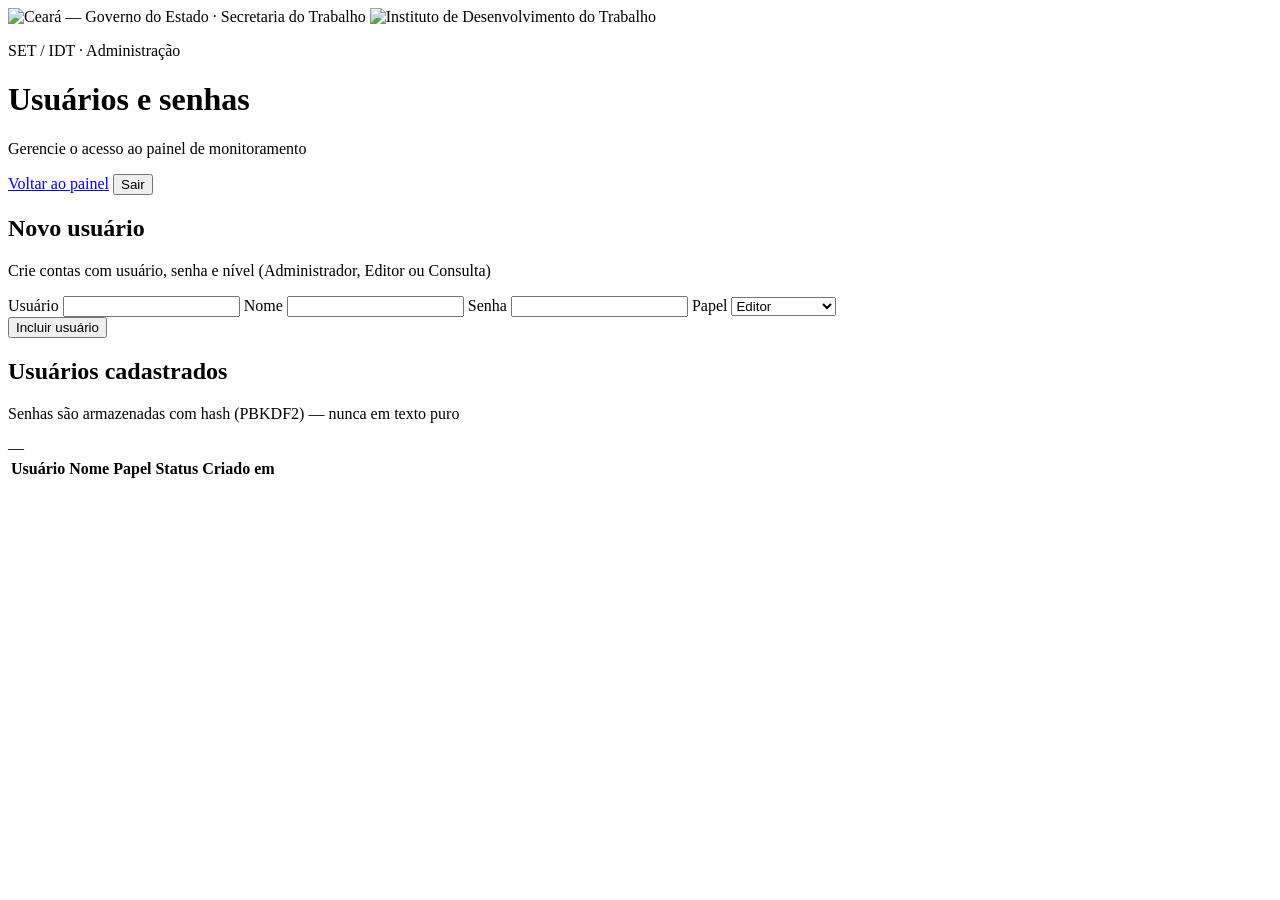
==== web/admin.html @ fab8ffde "Prepare Railway deploy with Supabase and fix empty-DB startup. Avoid importing the Excel spreadsheet" ====
<!DOCTYPE html>
<html lang="pt-BR">
  <head>
    <meta charset="UTF-8" />
    <meta name="viewport" content="width=device-width, initial-scale=1" />
    <title>Administração · Casa do Trabalhador</title>
    <link rel="preconnect" href="https://fonts.googleapis.com" />
    <link rel="preconnect" href="https://fonts.gstatic.com" crossorigin />
    <link
      href="https://fonts.googleapis.com/css2?family=Montserrat:wght@400;500;600;700;800&display=swap"
      rel="stylesheet"
    />
    <link rel="stylesheet" href="/static/css/style.css" />
    <link rel="stylesheet" href="/static/css/auth.css" />
  </head>
  <body>
    <div class="page">
      <header class="topbar">
        <div class="topbar-inner topbar-grid">
          <div class="topbar-brand">
            <div class="topbar-logos" aria-label="Logos institucionais">
              <img
                class="logo logo-set"
                src="/static/img/logo-set.jpg"
                alt="Ceará — Governo do Estado · Secretaria do Trabalho"
                width="120"
                height="120"
              />
              <img
                class="logo logo-idt"
                src="/static/img/logo-idt.png"
                alt="Instituto de Desenvolvimento do Trabalho"
                width="220"
                height="72"
              />
            </div>
            <div class="topbar-titles">
              <p class="eyebrow">SET / IDT · Administração</p>
              <h1>Usuários e senhas</h1>
              <p class="topbar-meta">
                Gerencie o acesso ao painel de monitoramento
              </p>
            </div>
          </div>
          <div class="user-nav" id="userNav">
            <a class="btn-ghost btn-small" href="/">Voltar ao painel</a>
            <button type="button" class="btn-ghost btn-small" id="btnSair">
              Sair
            </button>
          </div>
        </div>
      </header>

      <main class="wrap admin-wrap">
        <section class="panel admin-panel">
          <div class="panel-head">
            <h2>Novo usuário</h2>
            <p>Crie contas com usuário, senha e nível (Administrador, Editor ou Consulta)</p>
          </div>
          <form id="userForm" class="admin-form">
            <div class="admin-form-grid">
              <label>
                Usuário
                <input id="userLogin" type="text" required minlength="3" autocomplete="off" />
              </label>
              <label>
                Nome
                <input id="userNome" type="text" autocomplete="off" />
              </label>
              <label>
                Senha
                <input id="userSenha" type="password" required minlength="6" autocomplete="new-password" />
              </label>
              <label>
                Papel
                <select id="userPapel">
                  <option value="editor">Editor</option>
                  <option value="consulta">Consulta</option>
                  <option value="admin">Administrador</option>
                </select>
              </label>
            </div>
            <p class="login-error" id="formError" hidden></p>
            <div class="dialog-actions-right admin-form-actions">
              <button type="submit" class="btn-run">Incluir usuário</button>
            </div>
          </form>
        </section>

        <section class="panel admin-panel">
          <div class="panel-head panel-head-row">
            <div>
              <h2>Usuários cadastrados</h2>
              <p>Senhas são armazenadas com hash (PBKDF2) — nunca em texto puro</p>
            </div>
            <span class="tag" id="userCount">—</span>
          </div>
          <div class="table-scroll">
            <table class="admin-table">
              <thead>
                <tr>
                  <th>Usuário</th>
                  <th>Nome</th>
                  <th>Papel</th>
                  <th>Status</th>
                  <th>Criado em</th>
                  <th></th>
                </tr>
              </thead>
              <tbody id="usersBody"></tbody>
            </table>
          </div>
        </section>
      </main>
    </div>

    <dialog id="editUserDialog" class="dialog">
      <form method="dialog" id="editUserForm">
        <header>
          <p class="eyebrow">Editar usuário</p>
          <h3 id="editUserTitle">—</h3>
        </header>
        <input type="hidden" id="editUserId" />
        <label>
          Nome
          <input id="editUserNome" type="text" />
        </label>
        <label>
          Papel
          <select id="editUserPapel">
            <option value="editor">Editor</option>
            <option value="consulta">Consulta</option>
            <option value="admin">Administrador</option>
          </select>
        </label>
        <label>
          Status
          <select id="editUserAtivo">
            <option value="1">Ativo</option>
            <option value="0">Inativo</option>
          </select>
        </label>
        <label>
          Nova senha
          <input
            id="editUserSenha"
            type="password"
            minlength="6"
            placeholder="Deixe em branco para manter"
            autocomplete="new-password"
          />
        </label>
        <p class="login-error" id="editUserError" hidden></p>
        <div class="dialog-actions">
          <button type="button" class="btn-danger" id="editUserDelete">
            Excluir
          </button>
          <div class="dialog-actions-right">
            <button type="button" class="btn-ghost" id="editUserCancel">
              Cancelar
            </button>
            <button type="submit" class="btn-run">Salvar</button>
          </div>
        </div>
      </form>
    </dialog>

    <script src="/static/js/admin.js"></script>
  </body>
</html>
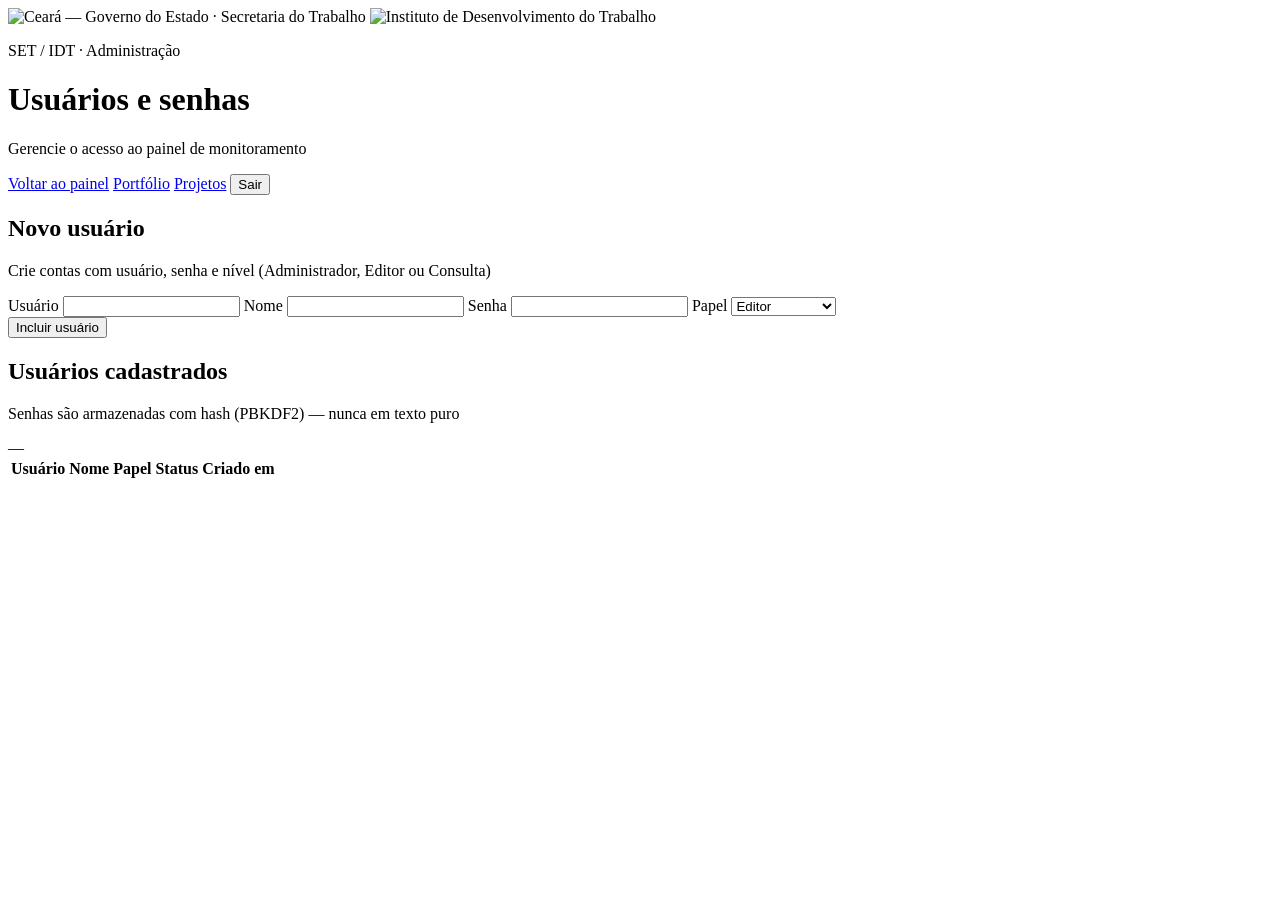
==== commit 984d97ed: "Add multi-project portfolio management with access control and audit log Turns the app into a projec" ====
--- a/web/admin.html
+++ b/web/admin.html
@@ -44,6 +44,8 @@
           </div>
           <div class="user-nav" id="userNav">
             <a class="btn-ghost btn-small" href="/">Voltar ao painel</a>
+            <a class="btn-ghost btn-small" href="/portfolio.html">Portfólio</a>
+            <a class="btn-ghost btn-small" href="/projetos.html">Projetos</a>
             <button type="button" class="btn-ghost btn-small" id="btnSair">
               Sair
             </button>
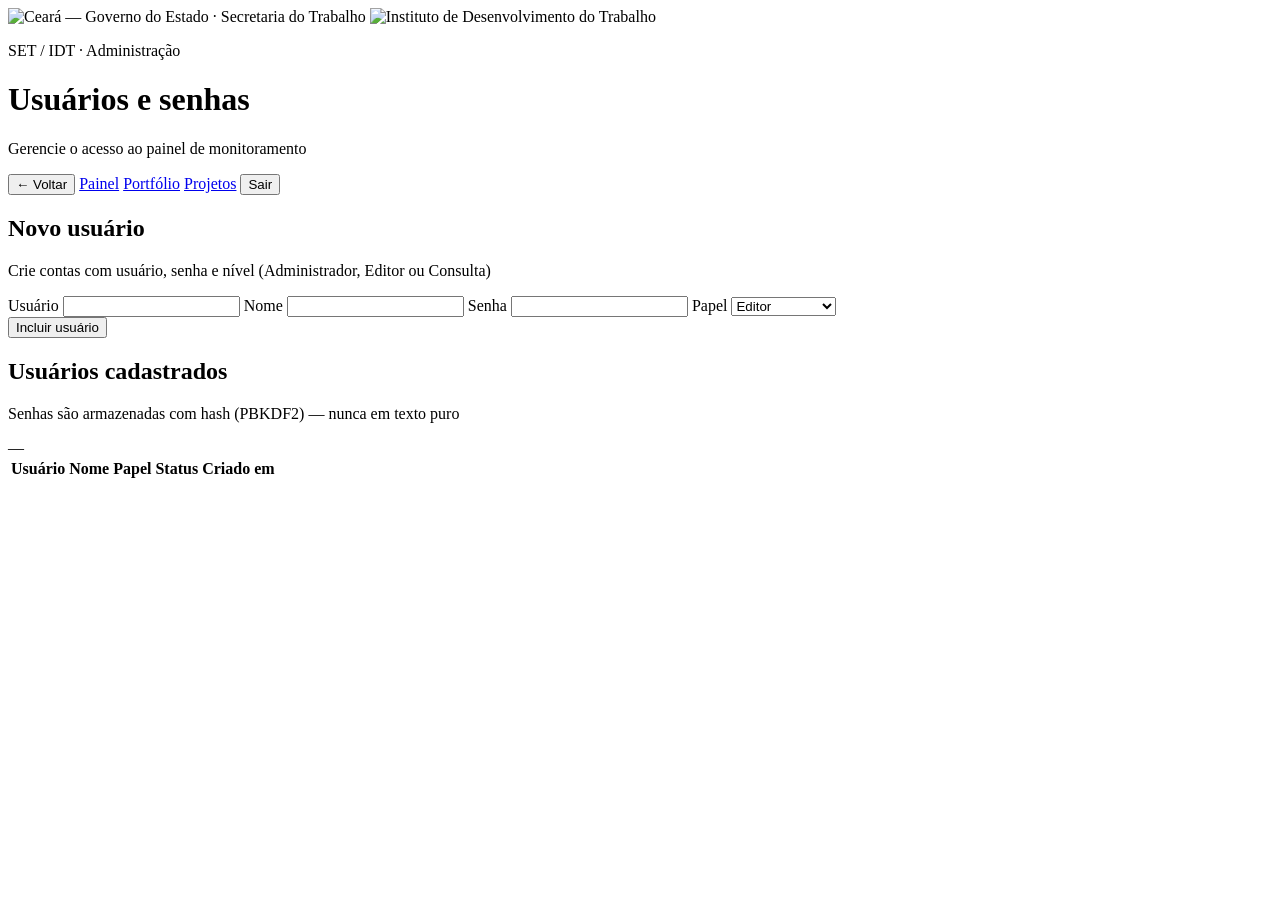
==== commit 885adcf3: "Allow editing project title and manager with a back button Project admins can update name, descripti" ====
--- a/web/admin.html
+++ b/web/admin.html
@@ -43,7 +43,10 @@
             </div>
           </div>
           <div class="user-nav" id="userNav">
-            <a class="btn-ghost btn-small" href="/">Voltar ao painel</a>
+            <button type="button" class="btn-ghost btn-small" id="btnVoltar">
+              ← Voltar
+            </button>
+            <a class="btn-ghost btn-small" href="/">Painel</a>
             <a class="btn-ghost btn-small" href="/portfolio.html">Portfólio</a>
             <a class="btn-ghost btn-small" href="/projetos.html">Projetos</a>
             <button type="button" class="btn-ghost btn-small" id="btnSair">
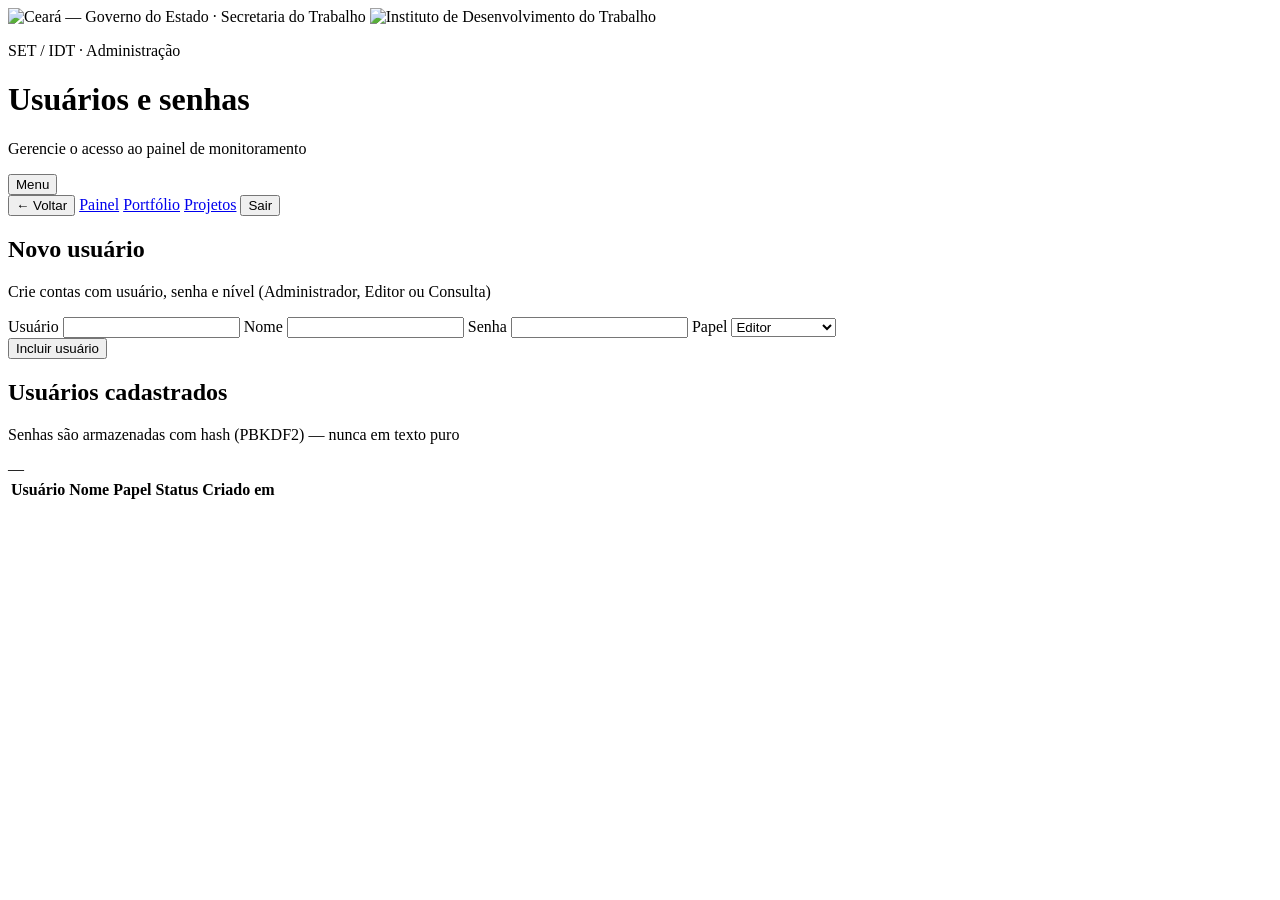
==== commit 6c10f8c0: "Collapse the sticky nav into a Menu toggle on mobile. On narrow screens the action bar becomes a sin" ====
--- a/web/admin.html
+++ b/web/admin.html
@@ -42,19 +42,34 @@
               </p>
             </div>
           </div>
-          <div class="user-nav" id="userNav">
-            <button type="button" class="btn-ghost btn-small" id="btnVoltar">
-              ← Voltar
-            </button>
-            <a class="btn-ghost btn-small" href="/">Painel</a>
-            <a class="btn-ghost btn-small" href="/portfolio.html">Portfólio</a>
-            <a class="btn-ghost btn-small" href="/projetos.html">Projetos</a>
-            <button type="button" class="btn-ghost btn-small" id="btnSair">
-              Sair
-            </button>
-          </div>
         </div>
       </header>
+
+      <nav class="user-nav" id="userNav" aria-label="Menu">
+        <button
+          type="button"
+          class="user-nav-toggle"
+          id="userNavToggle"
+          aria-expanded="false"
+          aria-controls="userNavItems"
+        >
+          <span class="user-nav-toggle-label">Menu</span>
+          <span class="user-nav-toggle-icon" aria-hidden="true">
+            <span></span><span></span><span></span>
+          </span>
+        </button>
+        <div class="user-nav-items" id="userNavItems">
+          <button type="button" class="btn-ghost btn-small" id="btnVoltar">
+            ← Voltar
+          </button>
+          <a class="btn-ghost btn-small" href="/">Painel</a>
+          <a class="btn-ghost btn-small" href="/portfolio.html">Portfólio</a>
+          <a class="btn-ghost btn-small" href="/projetos.html">Projetos</a>
+          <button type="button" class="btn-ghost btn-small" id="btnSair">
+            Sair
+          </button>
+        </div>
+      </nav>
 
       <main class="wrap admin-wrap">
         <section class="panel admin-panel">
@@ -170,6 +185,7 @@
       </form>
     </dialog>
 
+    <script src="/static/js/nav-menu.js"></script>
     <script src="/static/js/admin.js"></script>
   </body>
 </html>
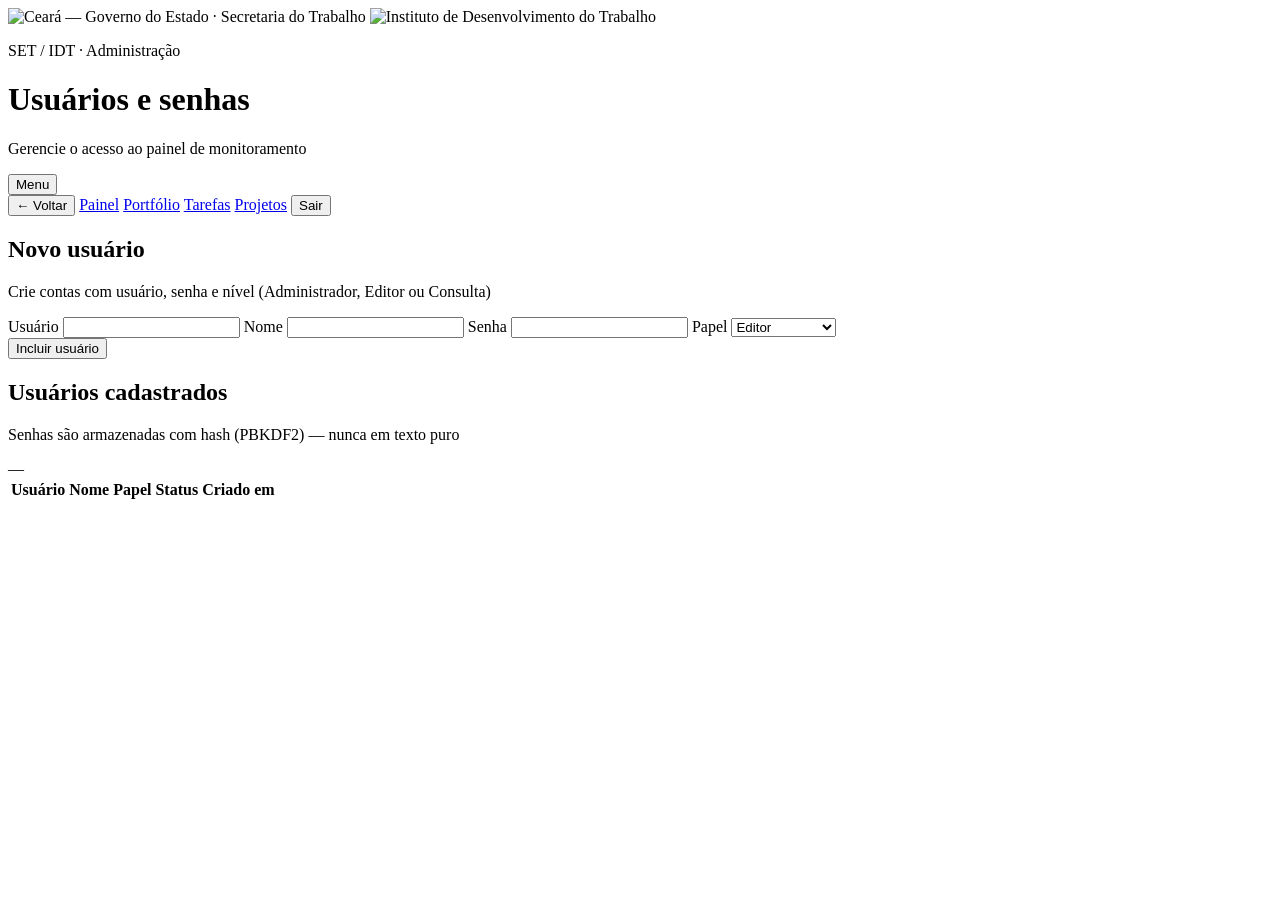
==== commit 951af387: "Implement Tasks module with cross-project lago, API, and institutional tasks. Reuses itens with orig" ====
--- a/web/admin.html
+++ b/web/admin.html
@@ -64,6 +64,7 @@
           </button>
           <a class="btn-ghost btn-small" href="/">Painel</a>
           <a class="btn-ghost btn-small" href="/portfolio.html">Portfólio</a>
+          <a class="btn-ghost btn-small" href="/tarefas.html">Tarefas</a>
           <a class="btn-ghost btn-small" href="/projetos.html">Projetos</a>
           <button type="button" class="btn-ghost btn-small" id="btnSair">
             Sair
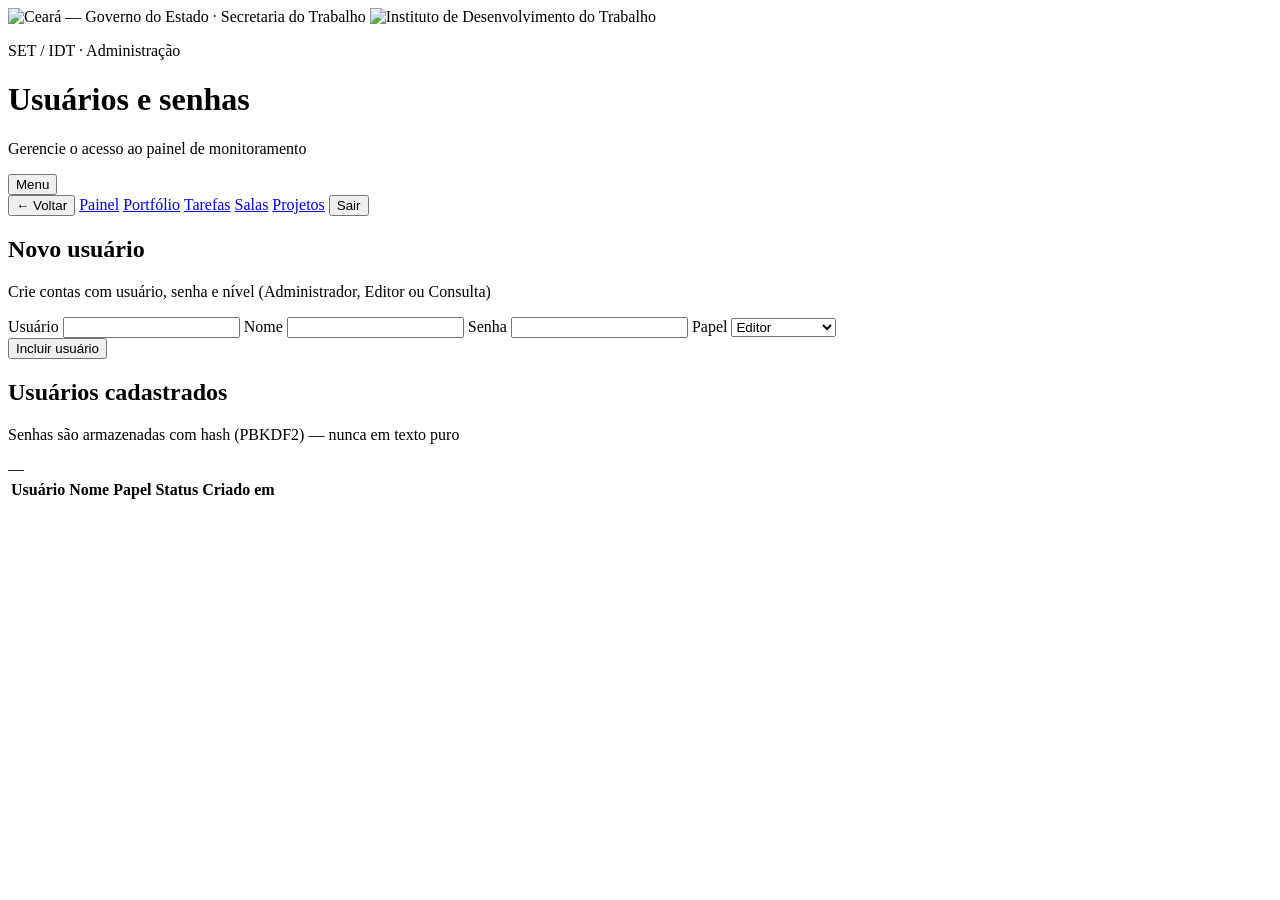
==== commit 6e50f069: "Add room booking module with weekly grid and conflict protection. Reuse existing auth and design sys" ====
--- a/web/admin.html
+++ b/web/admin.html
@@ -65,6 +65,7 @@
           <a class="btn-ghost btn-small" href="/">Painel</a>
           <a class="btn-ghost btn-small" href="/portfolio.html">Portfólio</a>
           <a class="btn-ghost btn-small" href="/tarefas.html">Tarefas</a>
+          <a class="btn-ghost btn-small" href="/salas.html">Salas</a>
           <a class="btn-ghost btn-small" href="/projetos.html">Projetos</a>
           <button type="button" class="btn-ghost btn-small" id="btnSair">
             Sair
